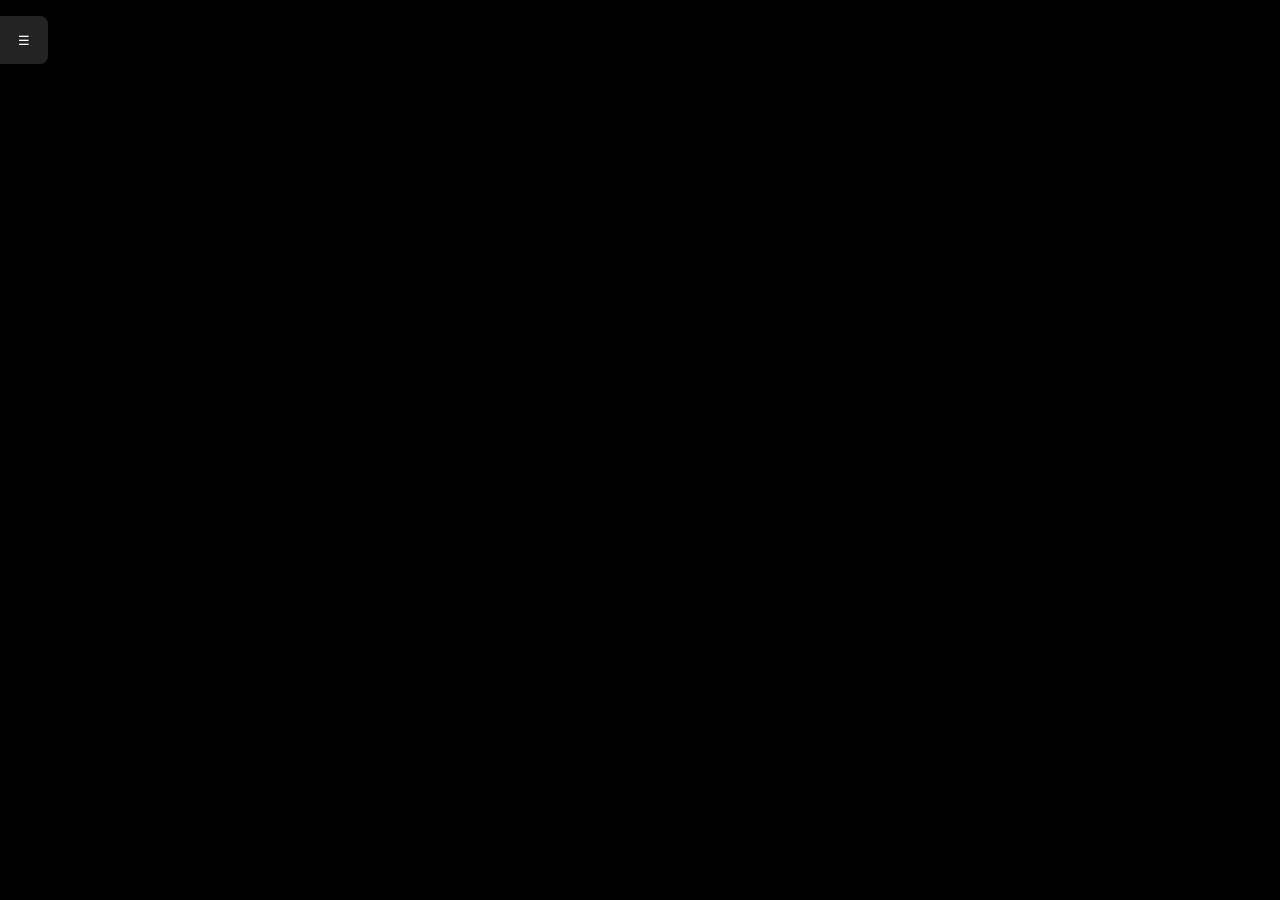
==== index.html @ 93288556 "Add files via upload" ====
<!DOCTYPE html>
<html lang="en">
<head>
    <meta charset="UTF-8">
    <meta name="viewport" content="width=device-width, initial-scale=1.0">
    <title>GlowFrame - Light Box</title>
    <link rel="stylesheet" href="./styles.css">
    <link rel="icon" type="image/png" href="glowframeicon.png">
</head>
<body>
    <a href="#main-content" class="skip-nav">Skip to main content</a>
    
    <div class="drawer" role="complementary" aria-label="Controls">
        <button class="drawer-toggle" aria-expanded="false" aria-controls="drawer-content" aria-label="Toggle menu">☰</button>
        <div id="drawer-content" class="drawer-inner">
            <div class="app-header">
                <img src="glowframeicon.png" alt="GlowFrame" class="app-logo">
                <h2>GlowFrame</h2>
            </div>

            <div class="shape-buttons-container" role="group" aria-label="Shape controls">
                <button class="shape-button" data-shape="circle" aria-label="Add circle light shape">
                    <svg width="16" height="16" viewBox="0 0 24 24" fill="none" stroke="currentColor" stroke-width="2" aria-hidden="true">
                        <circle cx="12" cy="12" r="10"/>
                    </svg>
                    Circle
                </button>
                <button class="shape-button" data-shape="square" aria-label="Add square light shape">
                    <svg width="16" height="16" viewBox="0 0 24 24" fill="none" stroke="currentColor" stroke-width="2" aria-hidden="true">
                        <rect x="4" y="4" width="16" height="16"/>
                    </svg>
                    Square
                </button>
                <button class="shape-button" id="illuminateFullSurface" aria-label="Illuminate full surface">
                    <svg width="16" height="16" viewBox="0 0 24 24" fill="none" stroke="currentColor" stroke-width="2" aria-hidden="true">
                        <rect x="3" y="3" width="18" height="18" rx="2"/>
                        <line x1="3" y1="12" x2="21" y2="12"/>
                        <line x1="12" y1="3" x2="12" y2="21"/>
                    </svg>
                    Full Surface
                </button>
            </div>

            <div class="control-section" role="region" aria-label="Light controls">
                <label for="ambient">Background Light</label>
                <input 
                    type="range" 
                    id="ambient" 
                    min="0" 
                    max="100" 
                    value="0"
                    aria-valuemin="0"
                    aria-valuemax="100"
                    aria-valuenow="0"
                >
                
                <div style="margin-top: 24px;">
                    <label for="warmth">Light Warmth</label>
                    <input 
                        type="range" 
                        id="warmth" 
                        min="0" 
                        max="100" 
                        value="0"
                        aria-valuemin="0"
                        aria-valuemax="100"
                        aria-valuenow="0"
                    >
                </div>
            </div>

            <div class="control-section" role="region" aria-label="Display controls">
                <label class="checkbox-label">
                    <input type="checkbox" id="fullscreenToggle" aria-describedby="fullscreen-description">
                    <span>Full Screen</span>
                </label>
                <div id="fullscreen-description" class="checkbox-description">
                    Toggles full screen mode for the application
                </div>
            </div>

            <div class="control-section">
                <label class="checkbox-label">
                    <input type="checkbox" id="canvasLock" aria-describedby="canvas-lock-description">
                    <span>Lock Canvas</span>
                </label>
                <div id="canvas-lock-description" class="checkbox-description">
                    Prevents shapes from being moved or adjusted
                </div>
            </div>

            <div class="control-section collapsible-section">
                <button class="collapsible-header" aria-expanded="false" aria-controls="rgb-controls">
                    <span>RGB Fine Tuning</span>
                    <svg class="arrow-icon" width="12" height="12" viewBox="0 0 12 12" aria-hidden="true">
                        <path d="M2 4L6 8L10 4" fill="none" stroke="currentColor" stroke-width="2"/>
                    </svg>
                </button>
                <div id="rgb-controls" class="collapsible-content">
                    <div class="rgb-controls">
                        <button id="resetRGB" class="reset-button" aria-label="Reset colors to white">
                            Reset to White
                        </button>
                        <div class="slider-group">
                            <div class="slider-header">
                                <label for="redSlider">Red</label>
                                <span id="redValue" aria-label="Red value">255</span>
                            </div>
                            <input 
                                type="range" 
                                id="redSlider" 
                                min="40" 
                                max="255" 
                                value="255"
                                aria-valuemin="40"
                                aria-valuemax="255"
                                aria-valuenow="255"
                            >
                        </div>
                        <div class="slider-group">
                            <div class="slider-header">
                                <label for="greenSlider">Green</label>
                                <span id="greenValue" aria-label="Green value">255</span>
                            </div>
                            <input 
                                type="range" 
                                id="greenSlider" 
                                min="40" 
                                max="255" 
                                value="255"
                                aria-valuemin="40"
                                aria-valuemax="255"
                                aria-valuenow="255"
                            >
                        </div>
                        <div class="slider-group">
                            <div class="slider-header">
                                <label for="blueSlider">Blue</label>
                                <span id="blueValue" aria-label="Blue value">255</span>
                            </div>
                            <input 
                                type="range" 
                                id="blueSlider" 
                                min="40" 
                                max="255" 
                                value="255"
                                aria-valuemin="40"
                                aria-valuemax="255"
                                aria-valuenow="255"
                            >
                        </div>
                    </div>
                </div>
            </div>
        </div>
    </div>

    <main id="main-content">
        <div id="canvas" role="application" aria-label="Light shape canvas"></div>
    </main>

    <script src="./script.js"></script>
</body>
</html>
---- styles.css ----
* { 
    margin: 0; 
    padding: 0; 
    box-sizing: border-box; 
}

body { 
    height: 100vh; 
    overflow: hidden; 
    touch-action: none; 
    background: black; 
}

.skip-nav {
    position: absolute;
    width: 1px;
    height: 1px;
    padding: 0;
    margin: -1px;
    overflow: hidden;
    clip: rect(0, 0, 0, 0);
    white-space: nowrap;
    border: 0;
}

.skip-nav:focus {
    position: fixed;
    top: 16px;
    left: 16px;
    width: auto;
    height: auto;
    padding: 8px 16px;
    margin: 0;
    clip: auto;
    background: #4488ff;
    color: white;
    border-radius: 4px;
    z-index: 1002;
}

.drawer {
    position: fixed;
    top: 0;
    left: 0;
    height: 100%;
    width: 280px;
    background: rgba(17, 17, 17, 0.95);
    transform: translateX(-280px);
    transition: transform 0.3s cubic-bezier(0.4, 0, 0.2, 1);
    z-index: 1000;
    color: white;
    box-shadow: 0 0 20px rgba(0, 0, 0, 0.3);
}

.drawer.open { 
    transform: translateX(0); 
}

.drawer-toggle {
    position: absolute;
    right: -48px;
    top: 16px;
    background: rgb(35, 35, 35);
    border: none;
    color: white;
    padding: 12px;
    cursor: pointer;
    border-radius: 0 8px 8px 0;
    width: 48px;
    height: 48px;
    display: flex;
    align-items: center;
    justify-content: center;
    box-shadow: 4px 0 8px rgba(0, 0, 0, 0.2);
}

.drawer-toggle:focus-visible {
    outline: 2px solid #4488ff;
    outline-offset: 2px;
}

.drawer-inner {
    height: 100vh;
    padding: 24px;
    overflow-y: auto;
    color: white;
    position: relative;
    scroll-behavior: smooth;
}

.app-header {
    display: flex;
    align-items: center;
    gap: 18px;
    margin-bottom: 32px;
    padding-bottom: 20px;
    border-bottom: 1px solid rgba(255, 255, 255, 0.15);
}

.app-logo {
    width: 42px;
    height: 42px;
    object-fit: contain;
}

.app-header h2 {
    margin: 0;
    font-size: 24px;
    font-weight: 600;
    color: #ffffff;
    letter-spacing: 0.5px;
}

.shape-buttons-container {
    display: flex;
    flex-direction: column;
    gap: 12px;
    margin-bottom: 28px;
}

.shape-button {
    position: relative;
    width: 100%;
    padding: 14px 16px;
    background: rgba(255, 255, 255, 0.06);
    border: 1px solid rgba(255, 255, 255, 0.12);
    color: rgba(255, 255, 255, 0.95);
    cursor: pointer;
    border-radius: 8px;
    display: flex;
    align-items: center;
    gap: 14px;
    transition: all 0.2s;
    font-size: 15px;
}

.shape-button:hover {
    background: rgba(255, 255, 255, 0.09);
    border-color: rgba(255, 255, 255, 0.2);
    transform: translateY(-1px);
}

.shape-button:focus-visible {
    outline: 2px solid #4488ff;
    outline-offset: 2px;
}

.shape-button.active {
    background: rgba(68, 136, 255, 0.15);
    border-color: rgba(68, 136, 255, 0.3);
}

.shape-button svg {
    opacity: 0.9;
    width: 18px;
    height: 18px;
}

.control-section {
    margin-top: 28px;
    padding-top: 24px;
    border-top: 1px solid rgba(255, 255, 255, 0.1);
}

.control-section label {
    display: block;
    font-size: 14px;
    color: rgba(255, 255, 255, 0.95);
    margin-bottom: 12px;
}

.checkbox-label {
    display: flex;
    align-items: center;
    cursor: pointer;
    padding: 12px;
    background: rgba(255, 255, 255, 0.06);
    border: 1px solid rgba(255, 255, 255, 0.12);
    border-radius: 8px;
    transition: all 0.2s;
}

.checkbox-label:hover {
    background: rgba(255, 255, 255, 0.09);
    border-color: rgba(255, 255, 255, 0.2);
}

.checkbox-label:focus-within {
    outline: 2px solid #4488ff;
    outline-offset: 2px;
}

.checkbox-label input[type="checkbox"] {
    margin-right: 12px;
    width: 16px;
    height: 16px;
    accent-color: #4488ff;
}

.checkbox-description {
    font-size: 13px;
    color: rgba(255, 255, 255, 0.7);
    margin-top: 8px;
    margin-left: 12px;
    margin-bottom: 16px;
    line-height: 1.4;
}

input[type="range"] {
    -webkit-appearance: none;
    appearance: none;
    width: 100%;
    height: 36px;
    background: transparent;
    margin: 8px 0;
    cursor: pointer;
}

input[type="range"]:focus {
    outline: none;
}

input[type="range"]:focus::-webkit-slider-thumb {
    box-shadow: 0 0 0 2px rgba(68, 136, 255, 0.5);
}

input[type="range"]::-webkit-slider-runnable-track {
    height: 8px;
    background: rgba(255, 255, 255, 0.15);
    border-radius: 4px;
}

input[type="range"]::-webkit-slider-thumb {
    -webkit-appearance: none;
    height: 24px;
    width: 24px;
    border-radius: 50%;
    background: #4488ff;
    border: 2px solid #ffffff;
    margin-top: -8px;
    cursor: pointer;
    transition: transform 0.2s, box-shadow 0.2s;
}

.collapsible-section {
    margin-top: auto;
    border-top: 1px solid rgba(255, 255, 255, 0.1);
}

.collapsible-header {
    width: 100%;
    padding: 16px 0;
    background: none;
    border: none;
    color: rgba(255, 255, 255, 0.85);
    cursor: pointer;
    display: flex;
    justify-content: space-between;
    align-items: center;
    font-size: 14px;
}

.collapsible-header:focus-visible {
    outline: 2px solid #4488ff;
    outline-offset: 2px;
}

.arrow-icon {
    transition: transform 0.3s;
    opacity: 0.7;
}

.collapsible-section.open .arrow-icon {
    transform: rotate(180deg);
}

.collapsible-content {
    height: 0;
    overflow: hidden;
    transition: height 0.3s ease-out;
}

.rgb-controls {
    padding: 16px 0;
}

.slider-group {
    margin-bottom: 16px;
}

.slider-header {
    display: flex;
    justify-content: space-between;
    margin-bottom: 8px;
    font-size: 12px;
    color: rgba(255, 255, 255, 0.7);
}

.reset-button {
    width: 100%;
    padding: 10px;
    background: rgba(255, 255, 255, 0.08);
    border: 1px solid rgba(255, 255, 255, 0.15);
    color: rgba(255, 255, 255, 0.9);
    border-radius: 6px;
    cursor: pointer;
    font-size: 13px;
    margin-bottom: 20px;
    transition: all 0.2s;
}

.reset-button:hover {
    background: rgba(255, 255, 255, 0.12);
    border-color: rgba(255, 255, 255, 0.25);
    transform: translateY(-1px);
}

.reset-button:focus-visible {
    outline: 2px solid #4488ff;
    outline-offset: 2px;
}

/* Custom scrollbar styling */
.drawer-inner::-webkit-scrollbar {
    width: 6px;
}

.drawer-inner::-webkit-scrollbar-track {
    background: rgba(255, 255, 255, 0.05);
}

.drawer-inner::-webkit-scrollbar-thumb {
    background: rgba(255, 255, 255, 0.2);
    border-radius: 3px;
}

.drawer-inner::-webkit-scrollbar-thumb:hover {
    background: rgba(255, 255, 255, 0.3);
}

/* Shape styles */
.shape {
    position: absolute;
    cursor: move;
    touch-action: none;
    transition: all 0.2s;
    background: white;
}

.shape.circle { 
    border-radius: 50%; 
}

.shape.locked { 
    cursor: default !important; 
    pointer-events: none; 
}

.bounding-box {
    position: absolute;
    border: 2px solid #4488ff;
    pointer-events: none;
    display: none;
}

.bounding-box.circle { 
    border-radius: 50%; 
}

.resize-handle {
    position: absolute;
    width: 18px;
    height: 18px;
    background: white;
    border: 2px solid #4488ff;
    pointer-events: auto;
    z-index: 1000;
    cursor: se-resize;
    bottom: -9px;
    right: -9px;
    border-radius: 50%;
}

.resize-handle:focus-visible {
    outline: 2px solid #4488ff;
    outline-offset: 2px;
}

.delete-button {
    position: absolute;
    top: -32px;
    right: -32px;
    background: #ff4444;
    border: none;
    color: white;
    width: 32px;
    height: 32px;
    border-radius: 50%;
    cursor: pointer;
    display: flex;
    align-items: center;
    justify-content: center;
    pointer-events: auto;
    font-size: 20px;
}

.delete-button:hover { 
    background: #cc3333; 
}

.delete-button:focus-visible {
    outline: 2px solid #ff4444;
    outline-offset: 2px;
}

#canvas { 
    width: 100vw; 
    height: 100vh; 
    background: black; 
    position: relative; 
}

/* User selection prevention */
.shape, .delete-button, .resize-handle, .drawer-toggle {
    user-select: none;
    -webkit-user-select: none;
    -moz-user-select: none;
    -ms-user-select: none;
}

/* Reduced motion support */
@media (prefers-reduced-motion: reduce) {
    * {
        animation-duration: 0.01ms !important;
        animation-iteration-count: 1 !important;
        transition-duration: 0.01ms !important;
        scroll-behavior: auto !important;
    }
}

/* High contrast mode support */
@media (forced-colors: active) {
    .shape-button,
    .checkbox-label,
    .delete-button {
        border: 1px solid ButtonText;
    }
    
    input[type="range"]::-webkit-slider-thumb {
        border: 2px solid ButtonText;
    }
}
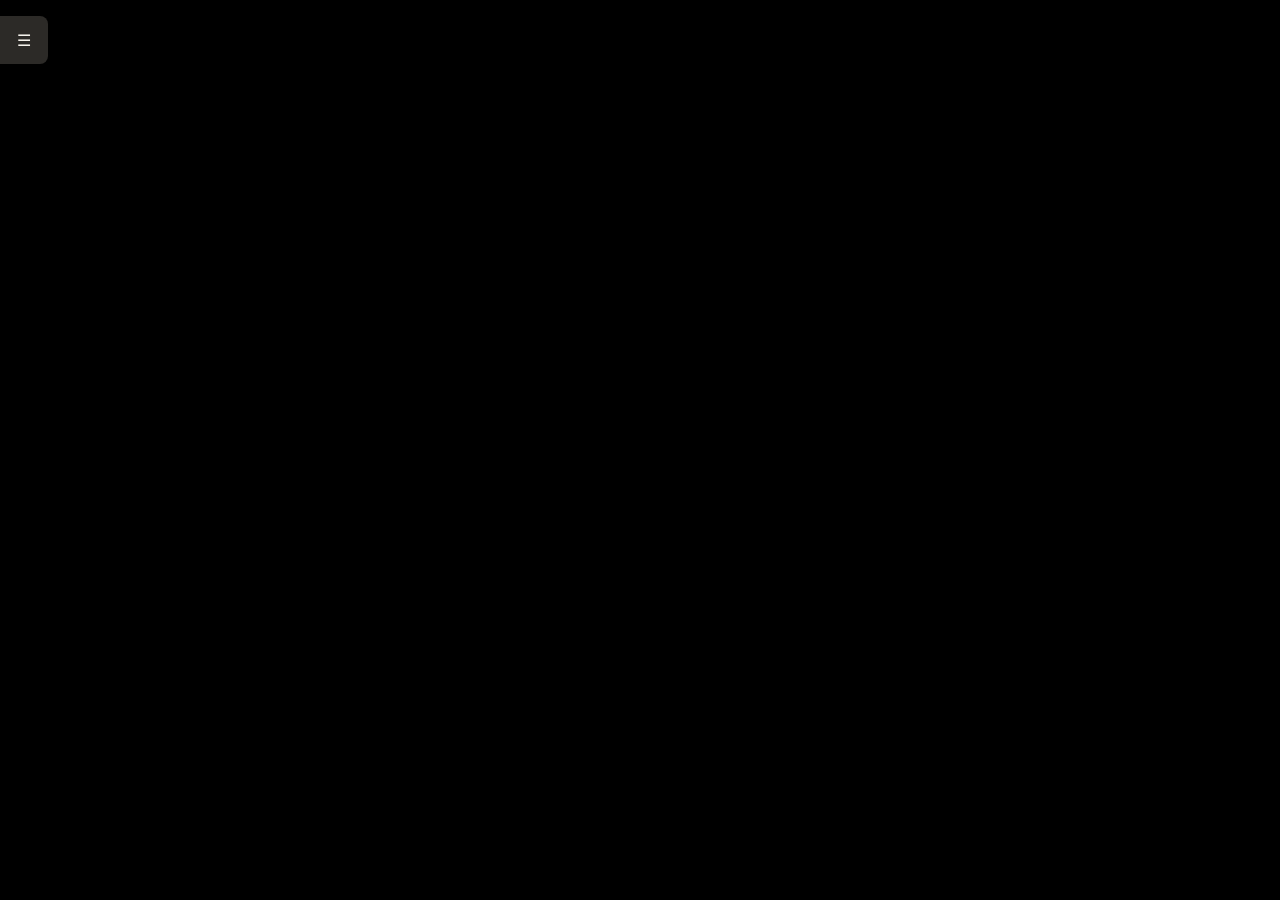
==== commit dcb53993: "Add files via upload" ====
--- a/index.html
+++ b/index.html
@@ -3,36 +3,38 @@
 <head>
     <meta charset="UTF-8">
     <meta name="viewport" content="width=device-width, initial-scale=1.0">
-    <title>GlowFrame - Light Box</title>
+    <title>VisionGlowFrames - Light Box</title>
     <link rel="stylesheet" href="./styles.css">
     <link rel="icon" type="image/png" href="glowframeicon.png">
+    
+    <!-- Enable PWA full screen on iOS -->
+    <meta name="apple-mobile-web-app-capable" content="yes">
+    <meta name="apple-mobile-web-app-status-bar-style" content="black">
 </head>
 <body>
-    <a href="#main-content" class="skip-nav">Skip to main content</a>
-    
     <div class="drawer" role="complementary" aria-label="Controls">
         <button class="drawer-toggle" aria-expanded="false" aria-controls="drawer-content" aria-label="Toggle menu">☰</button>
         <div id="drawer-content" class="drawer-inner">
             <div class="app-header">
                 <img src="glowframeicon.png" alt="GlowFrame" class="app-logo">
-                <h2>GlowFrame</h2>
+                <h2>VisionGlowFrames</h2>
             </div>
 
-            <div class="shape-buttons-container" role="group" aria-label="Shape controls">
-                <button class="shape-button" data-shape="circle" aria-label="Add circle light shape">
-                    <svg width="16" height="16" viewBox="0 0 24 24" fill="none" stroke="currentColor" stroke-width="2" aria-hidden="true">
+            <div class="shape-buttons-container">
+                <button class="shape-button" data-shape="circle">
+                    <svg width="16" height="16" viewBox="0 0 24 24" fill="none" stroke="currentColor" stroke-width="2">
                         <circle cx="12" cy="12" r="10"/>
                     </svg>
                     Circle
                 </button>
-                <button class="shape-button" data-shape="square" aria-label="Add square light shape">
-                    <svg width="16" height="16" viewBox="0 0 24 24" fill="none" stroke="currentColor" stroke-width="2" aria-hidden="true">
+                <button class="shape-button" data-shape="square">
+                    <svg width="16" height="16" viewBox="0 0 24 24" fill="none" stroke="currentColor" stroke-width="2">
                         <rect x="4" y="4" width="16" height="16"/>
                     </svg>
                     Square
                 </button>
-                <button class="shape-button" id="illuminateFullSurface" aria-label="Illuminate full surface">
-                    <svg width="16" height="16" viewBox="0 0 24 24" fill="none" stroke="currentColor" stroke-width="2" aria-hidden="true">
+                <button class="shape-button" id="illuminateFullSurface">
+                    <svg width="16" height="16" viewBox="0 0 24 24" fill="none" stroke="currentColor" stroke-width="2">
                         <rect x="3" y="3" width="18" height="18" rx="2"/>
                         <line x1="3" y1="12" x2="21" y2="12"/>
                         <line x1="12" y1="3" x2="12" y2="21"/>
@@ -41,123 +43,72 @@
                 </button>
             </div>
 
-            <div class="control-section" role="region" aria-label="Light controls">
+            <div class="control-section">
                 <label for="ambient">Background Light</label>
-                <input 
-                    type="range" 
-                    id="ambient" 
-                    min="0" 
-                    max="100" 
-                    value="0"
-                    aria-valuemin="0"
-                    aria-valuemax="100"
-                    aria-valuenow="0"
-                >
+                <input type="range" id="ambient" min="0" max="100" value="0">
                 
                 <div style="margin-top: 24px;">
                     <label for="warmth">Light Warmth</label>
-                    <input 
-                        type="range" 
-                        id="warmth" 
-                        min="0" 
-                        max="100" 
-                        value="0"
-                        aria-valuemin="0"
-                        aria-valuemax="100"
-                        aria-valuenow="0"
-                    >
+                    <input type="range" id="warmth" min="0" max="100" value="0">
                 </div>
             </div>
 
-            <div class="control-section" role="region" aria-label="Display controls">
+            <div class="control-section">
                 <label class="checkbox-label">
-                    <input type="checkbox" id="fullscreenToggle" aria-describedby="fullscreen-description">
+                    <input type="checkbox" id="fullscreenToggle">
                     <span>Full Screen</span>
                 </label>
-                <div id="fullscreen-description" class="checkbox-description">
+                <div class="checkbox-description">
                     Toggles full screen mode for the application
                 </div>
             </div>
 
             <div class="control-section">
                 <label class="checkbox-label">
-                    <input type="checkbox" id="canvasLock" aria-describedby="canvas-lock-description">
+                    <input type="checkbox" id="canvasLock">
                     <span>Lock Canvas</span>
                 </label>
-                <div id="canvas-lock-description" class="checkbox-description">
+                <div class="checkbox-description">
                     Prevents shapes from being moved or adjusted
                 </div>
             </div>
 
-            <div class="control-section collapsible-section">
-                <button class="collapsible-header" aria-expanded="false" aria-controls="rgb-controls">
-                    <span>RGB Fine Tuning</span>
-                    <svg class="arrow-icon" width="12" height="12" viewBox="0 0 12 12" aria-hidden="true">
-                        <path d="M2 4L6 8L10 4" fill="none" stroke="currentColor" stroke-width="2"/>
-                    </svg>
+            <div class="collapsible-section">
+                <button class="collapsible-header">
+                    RGB Controls
+                    <span class="arrow-icon">▼</span>
                 </button>
-                <div id="rgb-controls" class="collapsible-content">
+                <div class="collapsible-content">
                     <div class="rgb-controls">
-                        <button id="resetRGB" class="reset-button" aria-label="Reset colors to white">
-                            Reset to White
-                        </button>
                         <div class="slider-group">
                             <div class="slider-header">
-                                <label for="redSlider">Red</label>
-                                <span id="redValue" aria-label="Red value">255</span>
+                                <span>Red</span>
+                                <span id="redValue">255</span>
                             </div>
-                            <input 
-                                type="range" 
-                                id="redSlider" 
-                                min="40" 
-                                max="255" 
-                                value="255"
-                                aria-valuemin="40"
-                                aria-valuemax="255"
-                                aria-valuenow="255"
-                            >
+                            <input type="range" id="redSlider" min="0" max="255" value="255">
                         </div>
                         <div class="slider-group">
                             <div class="slider-header">
-                                <label for="greenSlider">Green</label>
-                                <span id="greenValue" aria-label="Green value">255</span>
+                                <span>Green</span>
+                                <span id="greenValue">255</span>
                             </div>
-                            <input 
-                                type="range" 
-                                id="greenSlider" 
-                                min="40" 
-                                max="255" 
-                                value="255"
-                                aria-valuemin="40"
-                                aria-valuemax="255"
-                                aria-valuenow="255"
-                            >
+                            <input type="range" id="greenSlider" min="0" max="255" value="255">
                         </div>
                         <div class="slider-group">
                             <div class="slider-header">
-                                <label for="blueSlider">Blue</label>
-                                <span id="blueValue" aria-label="Blue value">255</span>
+                                <span>Blue</span>
+                                <span id="blueValue">255</span>
                             </div>
-                            <input 
-                                type="range" 
-                                id="blueSlider" 
-                                min="40" 
-                                max="255" 
-                                value="255"
-                                aria-valuemin="40"
-                                aria-valuemax="255"
-                                aria-valuenow="255"
-                            >
+                            <input type="range" id="blueSlider" min="0" max="255" value="255">
                         </div>
+                        <button id="resetRGB" class="reset-button">Reset to White</button>
                     </div>
                 </div>
             </div>
         </div>
     </div>
 
-    <main id="main-content">
-        <div id="canvas" role="application" aria-label="Light shape canvas"></div>
-    </main>
+    <div id="canvas"></div>
 
     <script src="./script.js"></script>
 </body>
--- a/styles.css
+++ b/styles.css
@@ -1,3 +1,44 @@
+/* Normalize appearance across browsers */
+button,
+input,
+select,
+textarea {
+    -webkit-appearance: none;
+    -moz-appearance: none;
+    appearance: none;
+    background: none;
+    border: none;
+    padding: 0;
+    margin: 0;
+    font-family: inherit;
+    font-size: inherit;
+    line-height: inherit;
+    color: inherit;
+}
+
+/* Remove default focus styles */
+button:focus,
+input:focus,
+select:focus,
+textarea:focus {
+    outline: none;
+}
+
+/* CSS Variables for consistent theming */
+:root {
+    --color-background: rgb(34, 33, 31);
+    --color-text: rgb(245, 242, 236);
+    --color-text-muted: rgba(245, 242, 236, 0.7);
+    --color-accent: rgb(196, 181, 153);
+    --color-border: rgba(214, 211, 205, 0.2);
+    --color-button-bg: rgba(61, 59, 54, 0.5);
+    --color-button-hover: rgba(99, 95, 89, 0.6);
+    --transition-standard: all 0.2s cubic-bezier(0.4, 0, 0.2, 1);
+    --drawer-width: 280px;
+    --border-radius-standard: 8px;
+}
+
+/* Base reset and global styles */
 * { 
     margin: 0; 
     padding: 0; 
@@ -8,47 +49,22 @@
     height: 100vh; 
     overflow: hidden; 
     touch-action: none; 
-    background: black; 
-}
-
-.skip-nav {
-    position: absolute;
-    width: 1px;
-    height: 1px;
-    padding: 0;
-    margin: -1px;
-    overflow: hidden;
-    clip: rect(0, 0, 0, 0);
-    white-space: nowrap;
-    border: 0;
-}
-
-.skip-nav:focus {
-    position: fixed;
-    top: 16px;
-    left: 16px;
-    width: auto;
-    height: auto;
-    padding: 8px 16px;
-    margin: 0;
-    clip: auto;
-    background: #4488ff;
-    color: white;
-    border-radius: 4px;
-    z-index: 1002;
-}
-
+    background: black;
+    font-family: -apple-system, BlinkMacSystemFont, "Segoe UI", Roboto, Helvetica, Arial, sans-serif;
+}
+
+/* Drawer styles */
 .drawer {
     position: fixed;
     top: 0;
     left: 0;
     height: 100%;
-    width: 280px;
-    background: rgba(17, 17, 17, 0.95);
-    transform: translateX(-280px);
-    transition: transform 0.3s cubic-bezier(0.4, 0, 0.2, 1);
+    width: var(--drawer-width);
+    background: var(--color-background);
+    transform: translateX(calc(-1 * var(--drawer-width)));
+    transition: var(--transition-standard);
     z-index: 1000;
-    color: white;
+    color: var(--color-text);
     box-shadow: 0 0 20px rgba(0, 0, 0, 0.3);
 }
 
@@ -60,41 +76,37 @@
     position: absolute;
     right: -48px;
     top: 16px;
-    background: rgb(35, 35, 35);
+    background: rgb(44, 42, 39);
     border: none;
-    color: white;
+    color: var(--color-text);
     padding: 12px;
     cursor: pointer;
-    border-radius: 0 8px 8px 0;
+    border-radius: 0 var(--border-radius-standard) var(--border-radius-standard) 0;
     width: 48px;
     height: 48px;
     display: flex;
     align-items: center;
     justify-content: center;
     box-shadow: 4px 0 8px rgba(0, 0, 0, 0.2);
-}
-
-.drawer-toggle:focus-visible {
-    outline: 2px solid #4488ff;
-    outline-offset: 2px;
+    -webkit-tap-highlight-color: transparent;
 }
 
 .drawer-inner {
     height: 100vh;
     padding: 24px;
     overflow-y: auto;
-    color: white;
-    position: relative;
     scroll-behavior: smooth;
-}
-
+    overscroll-behavior: contain;
+}
+
+/* App header styles */
 .app-header {
     display: flex;
     align-items: center;
     gap: 18px;
     margin-bottom: 32px;
     padding-bottom: 20px;
-    border-bottom: 1px solid rgba(255, 255, 255, 0.15);
+    border-bottom: 1px solid rgba(214, 211, 205, 0.1);
 }
 
 .app-logo {
@@ -105,12 +117,168 @@
 
 .app-header h2 {
     margin: 0;
-    font-size: 24px;
-    font-weight: 600;
-    color: #ffffff;
+    font-size: 19px;
+    font-weight: 500;
     letter-spacing: 0.5px;
 }
 
+/* Shape and canvas styles */
+#canvas { 
+    width: 100vw; 
+    height: 100vh; 
+    background: black; 
+    position: relative; 
+}
+
+.shape {
+    position: absolute;
+    cursor: move;
+    touch-action: none;
+    background: rgb(174, 82, 82);
+    -webkit-tap-highlight-color: transparent;
+    user-select: none;
+    -webkit-user-select: none;
+    box-sizing: border-box;
+    transform: translate3d(0, 0, 0);
+}
+
+.shape.circle { 
+    border-radius: 50%; 
+}
+
+.shape.square {
+    border-radius: 12px;
+}
+
+.shape.locked { 
+    cursor: default !important; 
+    pointer-events: none; 
+}
+
+/* Bounding box styles */
+.bounding-box {
+    position: absolute;
+    border: 5px solid rgba(196, 181, 153, 0.95);
+    box-shadow: 0 0 8px rgba(196, 181, 153, 0.6);
+    pointer-events: none;
+    display: none;
+    box-sizing: border-box;
+    z-index: 999;
+}
+
+/* Add a subtle animation to make it more noticeable */
+.bounding-box {
+    animation: boundingBoxGlow 2s ease-in-out infinite;
+}
+
+/* Enhanced glow animation */
+@keyframes boundingBoxGlow {
+    0% { 
+        box-shadow: 0 0 8px rgba(196, 181, 153, 0.6);
+        border-color: rgba(196, 181, 153, 0.95);
+    }
+    50% { 
+        box-shadow: 0 0 12px rgba(196, 181, 153, 0.7);
+        border-color: rgba(196, 181, 153, 1);
+    }
+    100% { 
+        box-shadow: 0 0 8px rgba(196, 181, 153, 0.6);
+        border-color: rgba(196, 181, 153, 0.95);
+    }
+}
+
+/* Maintain shape-specific styles */
+.bounding-box.circle { 
+    border-radius: 50%; 
+}
+
+.bounding-box.square {
+    border-radius: 12px;
+}
+
+/* Ensure shape focus is visible */
+.shape:focus {
+    outline: none; /* Remove default focus outline */
+    /* The bounding box will serve as the focus indicator */
+}
+
+/* Update shape focus and active states */
+.shape:focus,
+.shape.selected {
+    outline: none;
+    z-index: 1;
+}
+
+/* Control elements */
+.control-section {
+    margin-top: 28px;
+    padding-top: 24px;
+    border-top: 1px solid rgba(214, 211, 205, 0.1);
+}
+
+.control-section label {
+    display: block;
+    font-size: 14px;
+    margin-bottom: 12px;
+}
+
+/* Checkbox styles */
+.checkbox-label {
+    display: flex;
+    align-items: center;
+    cursor: pointer;
+    padding: 12px;
+    background: var(--color-button-bg);
+    border: 1px solid var(--color-border);
+    border-radius: var(--border-radius-standard);
+    transition: var(--transition-standard);
+    -webkit-tap-highlight-color: transparent;
+}
+
+.checkbox-label:hover {
+    background: var(--color-button-hover);
+    border-color: rgba(214, 211, 205, 0.4);
+}
+
+.checkbox-label input[type="checkbox"] {
+    -webkit-appearance: none;
+    -moz-appearance: none;
+    appearance: none;
+    margin-right: 12px;
+    width: 16px;
+    height: 16px;
+    border: 2px solid var(--color-accent);
+    border-radius: 3px;
+    background-color: transparent;
+    cursor: pointer;
+    position: relative;
+    transition: var(--transition-standard);
+}
+
+.checkbox-label input[type="checkbox"]:checked {
+    background-color: var(--color-accent);
+}
+
+.checkbox-label input[type="checkbox"]:checked::after {
+    content: '✓';
+    position: absolute;
+    color: var(--color-background);
+    font-size: 12px;
+    top: 50%;
+    left: 50%;
+    transform: translate(-50%, -50%);
+}
+
+.checkbox-description {
+    font-size: 13px;
+    color: var(--color-text-muted);
+    margin-top: 8px;
+    margin-left: 12px;
+    margin-bottom: 16px;
+    line-height: 1.4;
+}
+
+/* Shape buttons */
 .shape-buttons-container {
     display: flex;
     flex-direction: column;
@@ -119,35 +287,34 @@
 }
 
 .shape-button {
-    position: relative;
     width: 100%;
     padding: 14px 16px;
-    background: rgba(255, 255, 255, 0.06);
-    border: 1px solid rgba(255, 255, 255, 0.12);
-    color: rgba(255, 255, 255, 0.95);
-    cursor: pointer;
-    border-radius: 8px;
+    background: var(--color-button-bg);
+    border: 1px solid var(--color-border);
+    color: var(--color-text);
+    cursor: pointer;
+    border-radius: var(--border-radius-standard);
     display: flex;
     align-items: center;
     gap: 14px;
-    transition: all 0.2s;
+    transition: var(--transition-standard);
     font-size: 15px;
+    -webkit-appearance: none;
+    -moz-appearance: none;
+    appearance: none;
+    -webkit-tap-highlight-color: transparent;
+    font-family: inherit;
 }
 
 .shape-button:hover {
-    background: rgba(255, 255, 255, 0.09);
-    border-color: rgba(255, 255, 255, 0.2);
+    background: var(--color-button-hover);
+    border-color: rgba(214, 211, 205, 0.4);
     transform: translateY(-1px);
 }
 
-.shape-button:focus-visible {
-    outline: 2px solid #4488ff;
-    outline-offset: 2px;
-}
-
 .shape-button.active {
-    background: rgba(68, 136, 255, 0.15);
-    border-color: rgba(68, 136, 255, 0.3);
+    background: rgba(196, 181, 153, 0.2);
+    border-color: rgba(196, 181, 153, 0.4);
 }
 
 .shape-button svg {
@@ -156,77 +323,71 @@
     height: 18px;
 }
 
-.control-section {
-    margin-top: 28px;
-    padding-top: 24px;
-    border-top: 1px solid rgba(255, 255, 255, 0.1);
-}
-
-.control-section label {
-    display: block;
-    font-size: 14px;
-    color: rgba(255, 255, 255, 0.95);
-    margin-bottom: 12px;
-}
-
-.checkbox-label {
+/* Delete and resize controls */
+.delete-button {
+    position: absolute;
+    top: -25px;
+    right: -25px;
+    background: #ff4444;
+    border: none;
+    color: white;
+    width: 25px;
+    height: 25px;
+    border-radius: 50%;
+    cursor: pointer;
     display: flex;
     align-items: center;
-    cursor: pointer;
-    padding: 12px;
-    background: rgba(255, 255, 255, 0.06);
-    border: 1px solid rgba(255, 255, 255, 0.12);
-    border-radius: 8px;
-    transition: all 0.2s;
-}
-
-.checkbox-label:hover {
-    background: rgba(255, 255, 255, 0.09);
-    border-color: rgba(255, 255, 255, 0.2);
-}
-
-.checkbox-label:focus-within {
-    outline: 2px solid #4488ff;
-    outline-offset: 2px;
-}
-
-.checkbox-label input[type="checkbox"] {
-    margin-right: 12px;
-    width: 16px;
-    height: 16px;
-    accent-color: #4488ff;
-}
-
-.checkbox-description {
-    font-size: 13px;
-    color: rgba(255, 255, 255, 0.7);
-    margin-top: 8px;
-    margin-left: 12px;
-    margin-bottom: 16px;
-    line-height: 1.4;
-}
-
+    justify-content: center;
+    pointer-events: auto;
+    font-size: 18px;
+    line-height: 1;
+    padding: 0;
+    z-index: 1000;
+    transition: background-color 0.2s;
+}
+
+.delete-button:hover { 
+    background: #cc3333; 
+}
+
+/* Resize handle */
+.resize-handle {
+    position: absolute;
+    width: 20px;
+    height: 20px;
+    background: var(--color-accent);
+    border: 2px solid var(--color-text);
+    pointer-events: auto;
+    z-index: 1000;
+    cursor: se-resize;
+    bottom: -10px;
+    right: -10px;
+    border-radius: 50%;
+    touch-action: none;
+    transition: transform 0.2s;
+}
+
+.resize-handle:hover {
+    transform: scale(1.1);
+    background: rgba(196, 181, 153, 0.9);
+}
+
+/* Slider styles */
 input[type="range"] {
     -webkit-appearance: none;
+    -moz-appearance: none;
     appearance: none;
     width: 100%;
     height: 36px;
     background: transparent;
     margin: 8px 0;
     cursor: pointer;
-}
-
-input[type="range"]:focus {
-    outline: none;
-}
-
-input[type="range"]:focus::-webkit-slider-thumb {
-    box-shadow: 0 0 0 2px rgba(68, 136, 255, 0.5);
+    touch-action: none;
 }
 
 input[type="range"]::-webkit-slider-runnable-track {
     height: 8px;
-    background: rgba(255, 255, 255, 0.15);
+    background: var(--color-button-bg);
     border-radius: 4px;
 }
 
@@ -235,16 +396,89 @@
     height: 24px;
     width: 24px;
     border-radius: 50%;
-    background: #4488ff;
-    border: 2px solid #ffffff;
+    background: var(--color-accent);
+    border: 2px solid var(--color-text);
     margin-top: -8px;
-    cursor: pointer;
-    transition: transform 0.2s, box-shadow 0.2s;
-}
-
+    transition: transform 0.2s;
+}
+
+input[type="range"]::-webkit-slider-thumb:hover {
+    transform: scale(1.1);
+}
+
+/* Update the slider thumb styles for each RGB slider */
+input[type="range"]#redSlider::-webkit-slider-thumb {
+    -webkit-appearance: none;
+    height: 24px;
+    width: 24px;
+    border-radius: 50%;
+    background: rgb(141, 32, 32);
+    border: 2px solid var(--color-text);
+    margin-top: -8px;
+    transition: transform 0.2s;
+}
+
+input[type="range"]#greenSlider::-webkit-slider-thumb {
+    -webkit-appearance: none;
+    height: 24px;
+    width: 24px;
+    border-radius: 50%;
+    background: rgb(36, 116, 36);
+    border: 2px solid var(--color-text);
+    margin-top: -8px;
+    transition: transform 0.2s;
+}
+
+input[type="range"]#blueSlider::-webkit-slider-thumb {
+    -webkit-appearance: none;
+    height: 24px;
+    width: 24px;
+    border-radius: 50%;
+    background: rgb(37, 37, 132);
+    border: 2px solid var(--color-text);
+    margin-top: -8px;
+    transition: transform 0.2s;
+}
+
+/* Add hover effect for all RGB sliders */
+input[type="range"]#redSlider::-webkit-slider-thumb:hover,
+input[type="range"]#greenSlider::-webkit-slider-thumb:hover,
+input[type="range"]#blueSlider::-webkit-slider-thumb:hover {
+    transform: scale(1.1);
+}
+
+/* Add support for Firefox */
+input[type="range"]#redSlider::-moz-range-thumb {
+    height: 24px;
+    width: 24px;
+    border-radius: 50%;
+    background: rgb(255, 0, 0);
+    border: 2px solid var(--color-text);
+    transition: transform 0.2s;
+}
+
+input[type="range"]#greenSlider::-moz-range-thumb {
+    height: 24px;
+    width: 24px;
+    border-radius: 50%;
+    background: rgb(0, 255, 0);
+    border: 2px solid var(--color-text);
+    transition: transform 0.2s;
+}
+
+input[type="range"]#blueSlider::-moz-range-thumb {
+    height: 24px;
+    width: 24px;
+    border-radius: 50%;
+    background: rgb(0, 0, 255);
+    border: 2px solid var(--color-text);
+    transition: transform 0.2s;
+}
+
+/* RGB Controls section */
 .collapsible-section {
     margin-top: auto;
-    border-top: 1px solid rgba(255, 255, 255, 0.1);
+    border-top: 1px solid rgba(214, 211, 205, 0.1);
 }
 
 .collapsible-header {
@@ -252,17 +486,13 @@
     padding: 16px 0;
     background: none;
     border: none;
-    color: rgba(255, 255, 255, 0.85);
+    color: var(--color-text);
     cursor: pointer;
     display: flex;
     justify-content: space-between;
     align-items: center;
     font-size: 14px;
-}
-
-.collapsible-header:focus-visible {
-    outline: 2px solid #4488ff;
-    outline-offset: 2px;
+    -webkit-tap-highlight-color: transparent;
 }
 
 .arrow-icon {
@@ -293,142 +523,85 @@
     justify-content: space-between;
     margin-bottom: 8px;
     font-size: 12px;
-    color: rgba(255, 255, 255, 0.7);
+    color: var(--color-text-muted);
 }
 
 .reset-button {
     width: 100%;
     padding: 10px;
-    background: rgba(255, 255, 255, 0.08);
-    border: 1px solid rgba(255, 255, 255, 0.15);
-    color: rgba(255, 255, 255, 0.9);
+    background: var(--color-button-bg);
+    border: 1px solid var(--color-border);
+    color: var(--color-text);
     border-radius: 6px;
     cursor: pointer;
     font-size: 13px;
     margin-bottom: 20px;
-    transition: all 0.2s;
+    transition: var(--transition-standard);
+    -webkit-tap-highlight-color: transparent;
 }
 
 .reset-button:hover {
-    background: rgba(255, 255, 255, 0.12);
-    border-color: rgba(255, 255, 255, 0.25);
+    background: var(--color-button-hover);
+    border-color: rgba(214, 211, 205, 0.4);
     transform: translateY(-1px);
 }
 
-.reset-button:focus-visible {
-    outline: 2px solid #4488ff;
-    outline-offset: 2px;
-}
-
-/* Custom scrollbar styling */
+/* Scrollbar styling */
 .drawer-inner::-webkit-scrollbar {
     width: 6px;
 }
 
 .drawer-inner::-webkit-scrollbar-track {
-    background: rgba(255, 255, 255, 0.05);
+    background: rgba(82, 79, 73, 0.3);
 }
 
 .drawer-inner::-webkit-scrollbar-thumb {
-    background: rgba(255, 255, 255, 0.2);
+    background: rgba(196, 181, 153, 0.3);
     border-radius: 3px;
 }
 
 .drawer-inner::-webkit-scrollbar-thumb:hover {
-    background: rgba(255, 255, 255, 0.3);
-}
-
-/* Shape styles */
-.shape {
-    position: absolute;
-    cursor: move;
-    touch-action: none;
-    transition: all 0.2s;
-    background: white;
-}
-
-.shape.circle { 
-    border-radius: 50%; 
-}
-
-.shape.locked { 
-    cursor: default !important; 
-    pointer-events: none; 
-}
-
-.bounding-box {
-    position: absolute;
-    border: 2px solid #4488ff;
-    pointer-events: none;
-    display: none;
-}
-
-.bounding-box.circle { 
-    border-radius: 50%; 
-}
-
-.resize-handle {
-    position: absolute;
-    width: 18px;
-    height: 18px;
-    background: white;
-    border: 2px solid #4488ff;
-    pointer-events: auto;
-    z-index: 1000;
-    cursor: se-resize;
-    bottom: -9px;
-    right: -9px;
-    border-radius: 50%;
-}
-
-.resize-handle:focus-visible {
-    outline: 2px solid #4488ff;
-    outline-offset: 2px;
-}
-
-.delete-button {
-    position: absolute;
-    top: -32px;
-    right: -32px;
-    background: #ff4444;
-    border: none;
-    color: white;
-    width: 32px;
-    height: 32px;
-    border-radius: 50%;
-    cursor: pointer;
-    display: flex;
-    align-items: center;
-    justify-content: center;
-    pointer-events: auto;
-    font-size: 20px;
-}
-
-.delete-button:hover { 
-    background: #cc3333; 
-}
-
-.delete-button:focus-visible {
-    outline: 2px solid #ff4444;
-    outline-offset: 2px;
-}
-
-#canvas { 
-    width: 100vw; 
-    height: 100vh; 
-    background: black; 
-    position: relative; 
-}
-
-/* User selection prevention */
-.shape, .delete-button, .resize-handle, .drawer-toggle {
-    user-select: none;
-    -webkit-user-select: none;
-    -moz-user-select: none;
-    -ms-user-select: none;
-}
-
-/* Reduced motion support */
+    background: rgba(196, 181, 153, 0.5);
+}
+
+/* Touch device optimizations */
+@media (hover: none) and (pointer: coarse) {
+    .shape-button,
+    .checkbox-label {
+        padding: 16px;
+    }
+
+    .drawer-toggle {
+        width: 56px;
+        height: 56px;
+        right: -56px;
+    }
+
+    input[type="range"]::-webkit-slider-thumb {
+        width: 28px;
+        height: 28px;
+    }
+
+    input[type="range"]#redSlider::-webkit-slider-thumb,
+    input[type="range"]#greenSlider::-webkit-slider-thumb,
+    input[type="range"]#blueSlider::-webkit-slider-thumb {
+        width: 28px;
+        height: 28px;
+    }
+    
+    input[type="range"]#redSlider::-moz-range-thumb,
+    input[type="range"]#greenSlider::-moz-range-thumb,
+    input[type="range"]#blueSlider::-moz-range-thumb {
+        width: 28px;
+        height: 28px;
+    }
+
+    .bounding-box {
+        border-width: 6px; /* Slightly thicker for touch devices */
+    }
+}
+
+/* Reduced motion preferences */
 @media (prefers-reduced-motion: reduce) {
     * {
         animation-duration: 0.01ms !important;
@@ -436,17 +609,4 @@
         transition-duration: 0.01ms !important;
         scroll-behavior: auto !important;
     }
-}
-
-/* High contrast mode support */
-@media (forced-colors: active) {
-    .shape-button,
-    .checkbox-label,
-    .delete-button {
-        border: 1px solid ButtonText;
-    }
-    
-    input[type="range"]::-webkit-slider-thumb {
-        border: 2px solid ButtonText;
-    }
 }